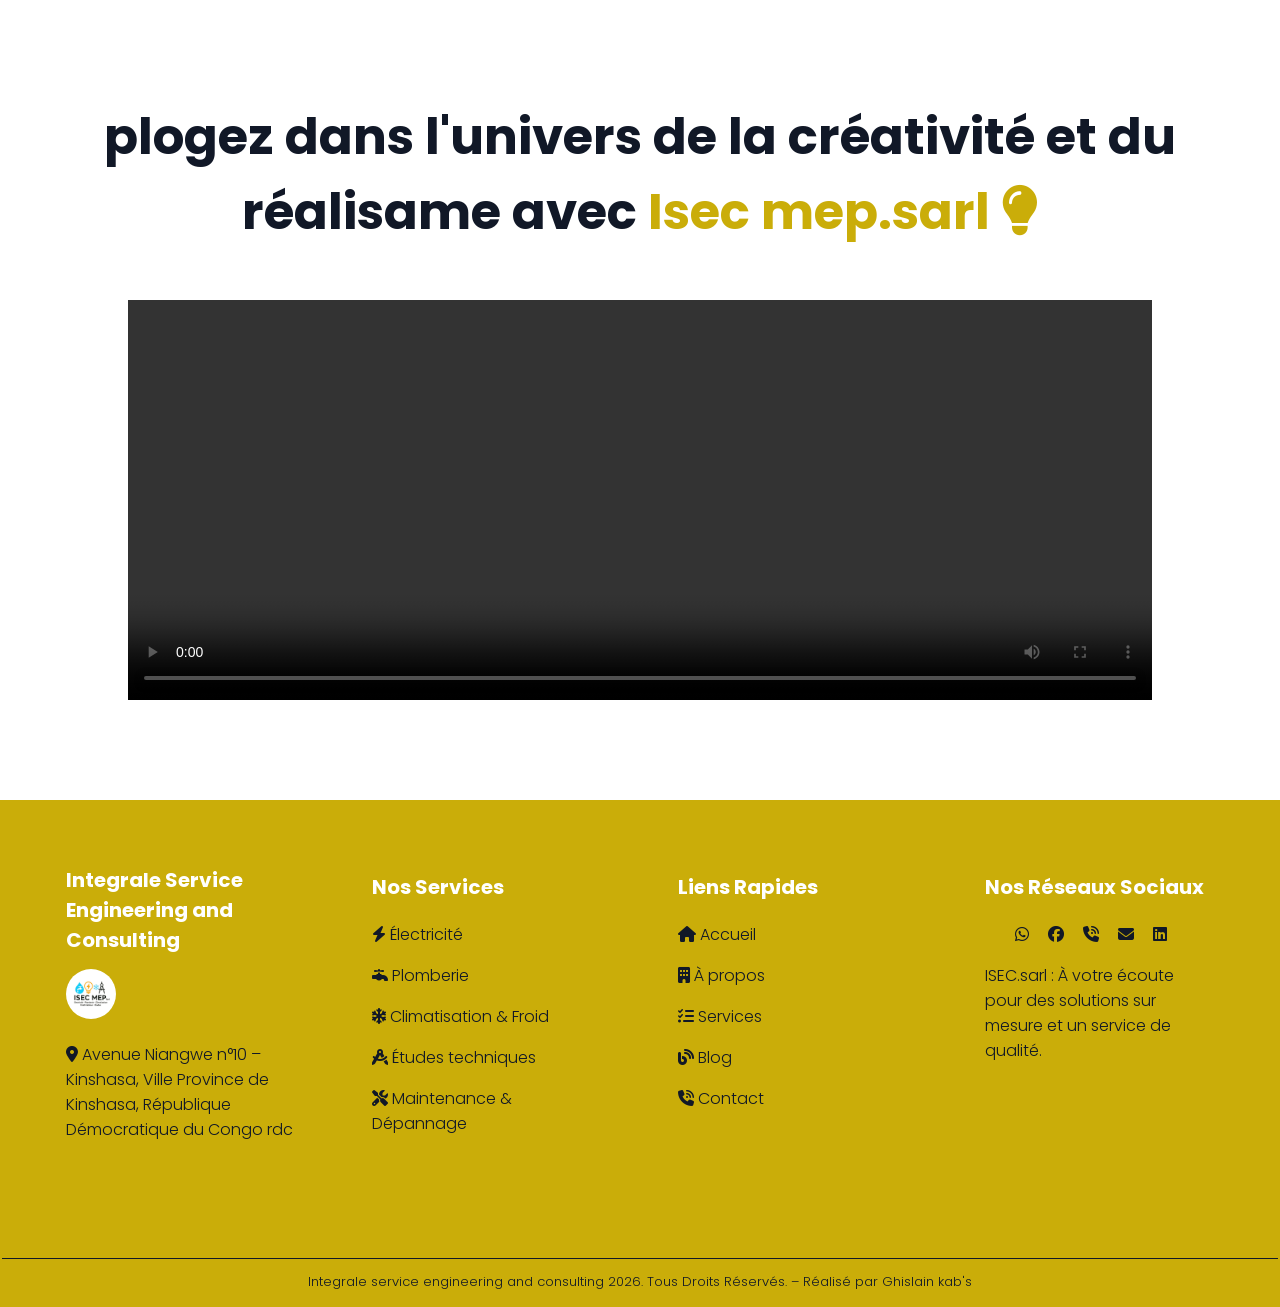
==== realisation/realisation.html @ c0100511 "add realisations page" ====
<!DOCTYPE html>
<html lang="fr">

<head>
    <meta charset="UTF-8">
    <meta name="viewport" content="width=device-width, initial-scale=1.0">
    <link rel="shortcut icon" href="../gallerie/logo isec.jpeg" />

    <title>Nos réalisations</title>
    <!------------------------font awesome----------------------->
    <link rel="stylesheet" href="https://cdnjs.cloudflare.com/ajax/libs/font-awesome/6.7.2/css/all.min.css"
        integrity="sha512-Evv84Mr4kqVGRNSgIGL/F/aIDqQb7xQ2vcrdIwxfjThSH8CSR7PBEakCr51Ck+w+/U6swU2Im1vVX0SVk9ABhg=="
        crossorigin="anonymous" referrerpolicy="no-referrer" />

    <!-- Les tierces bibliothèques sont intactes -->

    <link rel="stylesheet" href="https://cdnjs.cloudflare.com/ajax/libs/font-awesome/6.7.2/css/all.min.css"
        integrity="sha512-Evv84Mr4kqVGRNSgIGL/F/aIDqQb7xQ2vcrdIwxfjThSH8CSR7PBEakCr51Ck+w+/U6swU2Im1vVX0SVk9ABhg=="
        crossorigin="anonymous" referrerpolicy="no-referrer" />

    <link rel="preconnect" href="https://fonts.googleapis.com">
    <link rel="preconnect" href="https://fonts.gstatic.com" crossorigin>

    <link
        href="https://fonts.googleapis.com/css2?family=Exo+2:ital,wght@0,100..900;1,100..900&family=Open+Sans:ital,wght@0,300..800;1,300..800&family=Poppins:ital,wght@0,100;0,200;0,300;0,400;0,500;0,600;0,700;0,800;0,900;1,100;1,200;1,300;1,400;1,500;1,600;1,700;1,800;1,900&display=swap"
        rel="stylesheet">

    <link rel="stylesheet" href="https://cdn.jsdelivr.net/npm/@splidejs/splide@4.1.4/dist/css/splide.min.css">

    <!-------------------CSS------------------------------------------>
    <link rel="stylesheet" href="../style.css">
    <link rel="stylesheet" href="realisation.css">

</head>

<body>
    <main>
        <h3 class="title">plogez dans l'univers de la créativité et du réalisame avec <span class="title_span"> Isec
                mep.sarl <i class="fa-solid fa-lightbulb"></i></span></h3>
    </main>
    <!----------------------------VIDEO REALISATONS ISEC------------------------------------------------------------------->
    <div class="video_realisaion">
    <video src="/gallerie/commencer_par_html_css_et_javascript_est_une_erreur_.mp4" autoplay="control" controls></video>
    </div>
    <!-------------------------------------------------------footer--------------------------------------------->
    <!----****************************************************************************************************---->
    <footer id="footer">
        <div class="footer">
            <div>
                <h1>Integrale Service Engineering and Consulting</h1>
                <img src="../gallerie/logo isec.jpeg" alt="logo isec mep sarl" loading="lazy">
                <p><i class="fa-solid fa-location-dot"></i> Avenue Niangwe n°10 – Kinshasa, Ville Province de
                    Kinshasa, République Démocratique du Congo rdc</p>

            </div>
            <div>
                <h3>Nos Services</h3>

                <p><i class="fa-solid fa-bolt"></i> Électricité</p>
                <p><i class="fa-solid fa-faucet"></i> Plomberie</p>
                <p><i class="fa-solid fa-snowflake"></i> Climatisation & Froid</p>
                <p><i class="fa-solid fa-drafting-compass"></i> Études techniques</p>
                <p><i class="fa-solid fa-tools"></i> Maintenance & Dépannage</p>

            </div>
            <div>
                <h3>Liens Rapides</h3>

                <p><a href="../index.html" title="Accueil"><i class="fa-solid fa-house"></i> Accueil</a></p>
                <p><a href="../index.html" title="à propos"><i class="fa-solid fa-building"></i> À propos</a></p>
                <p><a href="../index.html" title="service"><i class="fa-solid fa-list-check"></i> Services</a></p>
                <p><a href="../index.html" title="blog"><i class="fa-solid fa-blog"></i> Blog</a></p>
                <p><a href="tel:+243828588141" title="footer"><i class="fa-solid fa-phone-volume"></i> Contact</a></p>

            </div>
            <div>
                <h3>Nos Réseaux Sociaux</h3>
                <ul>
                    <li><a href="https://wa.me/243828588141" target="_blank"><i class="fa-brands fa-whatsapp"></i></a>
                    </li>
                    <li><a href="#"><i class="fa-brands fa-facebook"></i></a></li>
                    <li><a href="tel:+243828588141"><i class="fa-solid fa-phone-volume"></i></a></li>
                    <li><a href="mailto:kabangughislain77@gmail.com"><i class="fa-solid fa-envelope"></i></a></li>
                    <li><a href="#"><i class="fa-brands fa-linkedin"></i></a></li>
                </ul>
                <p>ISEC.sarl : À votre écoute pour des solutions sur mesure et un service de qualité.</p>
            </div>
        </div>
        <div class="copy">
            <p>Integrale service engineering and consulting 2026. Tous Droits Réservés. – Réalisé par Ghislain kab's</p>
        </div>
    </footer>
</body>

</html>
---- style.css ----
body {
    margin: auto;
    padding: 0px;
    color: black;
    background-color: white;
    font-family: "Poppins", sans-serif;
    font-weight: 300;
    font-style: normal;
    color: #111827;
    box-sizing: border-box;
}

html {
    scroll-behavior: smooth;
}

.headerFistBox {
    background-color: #111827;
    background-color:#caad09;
    padding: 10px;
}


.headerFistBox .descktop_navigation {
    text-align: right;
}

.headerFistBox .descktop_navigation ul {
    list-style-type: none;
    padding-right: 50px;
}

.headerFistBox .descktop_navigation ul li {
    display: inline-block;
}

.listItem {
    padding-right: 50px;
}

.headerFistBox .descktop_navigation ul li a {
    text-decoration: none;
    text-transform: uppercase;
    color: white;
    transition: 0.5s;
}

.headerFistBox .descktop_navigation ul li a:hover {
    font-weight: bold;
    transition: 0.5s;
}

.boutonMenu {
    color: white;
    font-size: 30px;
    display: none;
}

.mobile_navigation {
   background-color: #111827;
    position: fixed;
    width: 100%;
    height: 100%;
    left: -100%;
    z-index: 1;
    transition: 0.5s;
}

.mobile_navigation ul li {
    list-style-type: none;
    padding-top: 20px;
}

.mobile_navigation li a {
    text-decoration: none;
    color: white;
    font-size: 20px;
}

.mobile_navigation_js_class {
    transition: 0.5s;
    left: -0%;
}

.closeMenu {
    float: right;
    padding-right: 20px;
    padding-bottom: 100px;
}

/*-------------------------------grand titre fonds------------------------*/
.blocFont {
    padding: 15px;
    background-image: url("https://i.pinimg.com/1200x/5c/34/46/5c34466b8697d52fffaf5ae8b345a142.jpg");
    background-position: center;
    background-size: cover;
    background-repeat: no-repeat;
    background-attachment: scroll;
    word-wrap: break-word;
    padding-bottom: 80px;
    text-align: center;

}

.blocFont h1 {
    font-size: 95px;
    color: white;
}

.blocFont h3 {
    color: white;
    font-size: 40px;
    text-transform: initial;
}

.blocFont a {
    text-decoration: none;
    color: black;
    text-transform: uppercase;
    font-weight: 400;
    padding: 10px 20px;
    border-radius: 5px;
    transition: 0.5s;
}

.blocFont a:hover {
    letter-spacing: 1px;
    border-radius: 0px;
    padding: 10px;
    font-weight: bold;
    border-bottom : 1px solid #111827;
    transition: 0.5s;
    
}

/**************************************main*******************************/
main {
    margin: auto;
    width: 90%;
    margin-top: 100px;
}

main h3 {
    font-size: 40px;
    color:  #111827;
    text-align: center;
    text-transform: initial;
}

main .mainBox {
    display: grid;
    grid-template-columns: repeat(auto-fit, minmax(300px, 1fr));
    gap: 30px;
}

main .mainBox div {
    padding: 20px;
    border-radius: 8px;
    box-shadow: 0 2px 4px rgba(0, 0, 0, 0.1);
    transition: 0.5s;
    background-color: whitesmoke;
}

main .mainBox div:hover {
    transition: 0.5s;
    background-color: gray;
    color: white;
    cursor: pointer;
}

main .mainBox div p {
    font-size: small;
    font-weight: 400;
}

main .mainBox div i{
    font-size: 30px;
}

/******************section*******************/
section {
    margin-top: 100px;
    height: 450px;
}

section div {
    text-align: center;
}

section div h4 {
    font-size: 100px;
    color: white;
}

.blocSlideUN {
    padding: 20px;
    background-image: url("https://plus.unsplash.com/premium_photo-1661960643553-ccfbf7d921f6?w=600&auto=format&fit=crop&q=60&ixlib=rb-4.1.0&ixid=M3wxMjA3fDB8MHxzZWFyY2h8NXx8ZWxlY3RyaWNhbCUyMGVuZ2luZWVyaW5nfGVufDB8fDB8fHww");
    background-position: center;
    background-repeat: no-repeat;
    background-attachment: fixed;
    background-size: cover;
    height: 100%;

}

.blocSlideDeux {
    padding: 20px;
    background-image: url("https://images.unsplash.com/photo-1627752711469-d98b8acfc05c?q=80&w=1170&auto=format&fit=crop&ixlib=rb-4.1.0&ixid=M3wxMjA3fDB8MHxwaG90by1wYWdlfHx8fGVufDB8fHx8fA%3D%3D");
    background-position: center;
    background-repeat: no-repeat;
    background-attachment: scroll;
    background-size: cover;
    height: 100%;
}

.blocSlideTrois {
    padding: 20px;
    background-image: url("https://images.unsplash.com/photo-1718203862467-c33159fdc504?q=80&w=1170&auto=format&fit=crop&ixlib=rb-4.1.0&ixid=M3wxMjA3fDB8MHxwaG90by1wYWdlfHx8fGVufDB8fHx8fA%3D%3D");
    background-position: center;
    background-repeat: no-repeat;
    background-attachment: scroll;
    background-size: cover;
    height: 100%;
}

.blocSlideQuatre {
    padding: 20px;
    background-image: url("https://i.pinimg.com/originals/ac/66/e9/ac66e9d8b0c3abf0196353b3feea71ba.gif");
    background-position: center;
    background-repeat: no-repeat;
    background-attachment: scroll;
    background-size: cover;
    height: 100%;
}

.blocSlideCinq {
    padding: 20px;
    background-image: url("https://i.pinimg.com/736x/c0/6f/ef/c06fef147cb0e9992a7ac7ed1e7be9f2.jpg");
    background-position: center;
    background-repeat: no-repeat;
    background-attachment: scroll;
    background-size: cover;
    height: 100%;
}

/*********************************article services***************************/
article {
    margin: auto;
    width: 90%;
    margin-top: 0px;
}

article h3 {
    font-size: 40px;
    color: #caad09;
    color:  #111827;
    text-align: center;
    text-transform: initial;
}


.serviceBox {
    display: grid;
    grid-template-columns: repeat(auto-fit, minmax(400px, 1fr));
    gap: 30px;
}

.serviceBox div {
    background-color: #f9f9f9;
    padding: 20px;
    border-radius: 8px;
    box-shadow: 0 2px 4px rgba(0, 0, 0, 0.1);
    transition: 0.5s;
}

.serviceBox div:hover {
    cursor: pointer;
    padding: 25px;
    transition: 0.5s;
}

.serviceBox div p {
    text-align: justify;
    font-size: small;
    font-weight: 400;
}

.serviceBox div a {
    display: inline-block;
    margin-top: 15px;
    background-color: #caad09;
    color: #fff;
    padding: 8px 16px;
    text-decoration: none;
    border-radius: 5px;
    transition: 0.5s;
}

.serviceBox div a:hover {
    background-color: white;
    color: #caad09;
    padding: 10px 18px;
    border: 2px solid #caad09;
    font-weight: bold;
    transition: 0.5s;
}

/****************************************realiastion******************************/


/****************************************************aside********************/
aside {
    margin: auto;
    width: 90%;
    margin-top: 100px;
    text-align: center;
}

aside h3 {
    font-size: 40px;
    color: #caad09;
    color:  #111827;
    text-align: center;
    text-transform: initial;
}
aside .splide{
    height: 400px;
}

aside .splide__slide {
    border-radius: 5px;
    text-align: center;
    padding: 2px;
    height: 100%;
    box-shadow: 0px 5px 5px rgba(0, 0, 0, 0.1);
}


aside .splide__slide img {
    width: 100%;
    height: 300px;
    position: static;
    border-radius: 5px;
    object-fit: contain;
}

/*****************************localisation********************************/
.localisation {
    text-align: center;
    padding: 40px 20px;
}

.localisation h3 {
    font-size: 40px;
    color:  #111827;
    text-align: center;
    text-transform: initial;
}

.localisationTitle {
    margin: auto;
    width: 90%;
}

#map {
    height: 400px;
    width: 100%;
    max-width: 1400px;
    margin: 20px auto;
    border-radius: 8px;
}

/********************footer*******************/
footer {
    margin-top: 100px;
    color: #111827;
    padding: 2px;
    background-color:  #caad09;
    word-wrap: break-word;
}

.footer {
    margin: auto;
    width: 90%;
    display: flex;
    justify-content: space-between;
    flex-wrap: nowrap;
}

.footer div {
    flex-basis: 20%;
    margin-top: 50px;
}

.footer div h1,
h3 {
    text-transform: initial;
    font-size: 20px;
    color:white;
}

.footer div img {
    width: 50px;
    height: 50px;
    border-radius: 50%;
    object-fit: cover;
}

.footer p a {
    text-decoration: none;
    color: #111827;
    transition: 0.5S;
}

.footer p a:hover {
    font-weight: bold;
    color:white;
}

.footer div ul {
    list-style-type: none;
    position: relative;
    right: 25px;
}

.footer div ul li {
    display: inline-block;
    padding-left: 15px;
}

.footer div ul li a {
    text-decoration: none;
    color: #111827;
    transition: 0.5s;
}

.footer div ul li a:hover {
    padding: 2px;
    color: white;
    transition: 0.5s;
}

.copy {
    text-align: center;
    margin-top: 100px;
    font-size: small;
    border-top: 1px solid #111827;
}

/***************************************************************************************************************/
@media screen and (max-width:1200px) {
    .serviceBox div {
        flex-basis: 45%;
        margin-top: 30px;
    }

    .footer {
        flex-wrap: wrap;
    }

    .footer div {
        flex-basis: 45%;
        margin-top: 50px;
    }
}

@media screen and (max-width:800px) {
    .headerFistBox .descktop_navigation {
        display: none;
    }

    .boutonMenu {
        display: block;
    }

    .blocFont h1 {
        font-size: 50px;
    }

    main {
        margin-top: 50px;
    }

    main .mainBox {
        display: grid;
        grid-template-columns: repeat(auto-fit, minmax(300px, 3fr));
        gap: 30px;
    }

    section {
        margin-top: 50px;
         height: 250px;
    }

    section div h4 {
        font-size: 50px;
    }

    article {
        margin-top: 50px;
    }

    .serviceBox {
        display: grid;
        grid-template-columns: repeat(auto-fit, minmax(300px, 3fr));
        gap: 30px;
    }


    .footer {
        flex-wrap: wrap;
    }

    .footer div {
        flex-basis: 100%;
        margin-top: 30px;
    }


}
---- realisation/realisation.css ----
body {
    margin: auto;
    padding: 0px;
    color: black;
    background-color: white;
    font-family: "Poppins", sans-serif;
    font-weight: 300;
    font-style: normal;
    color: #111827;
    box-sizing: border-box;
}

main {
    text-align: center;
}

.title {
    font-size: 50px;
}

.title_span {
    color: #caad09;
}

.video_realisaion {
    width: 80%;
    height: 400px;
    margin: auto;
    text-align: center;
}

.video_realisaion video {
    width: 100%;
    height: 100%;
}

@media screen and (max-width:800px) {
    .title {
        font-size: 30px;
    }
}
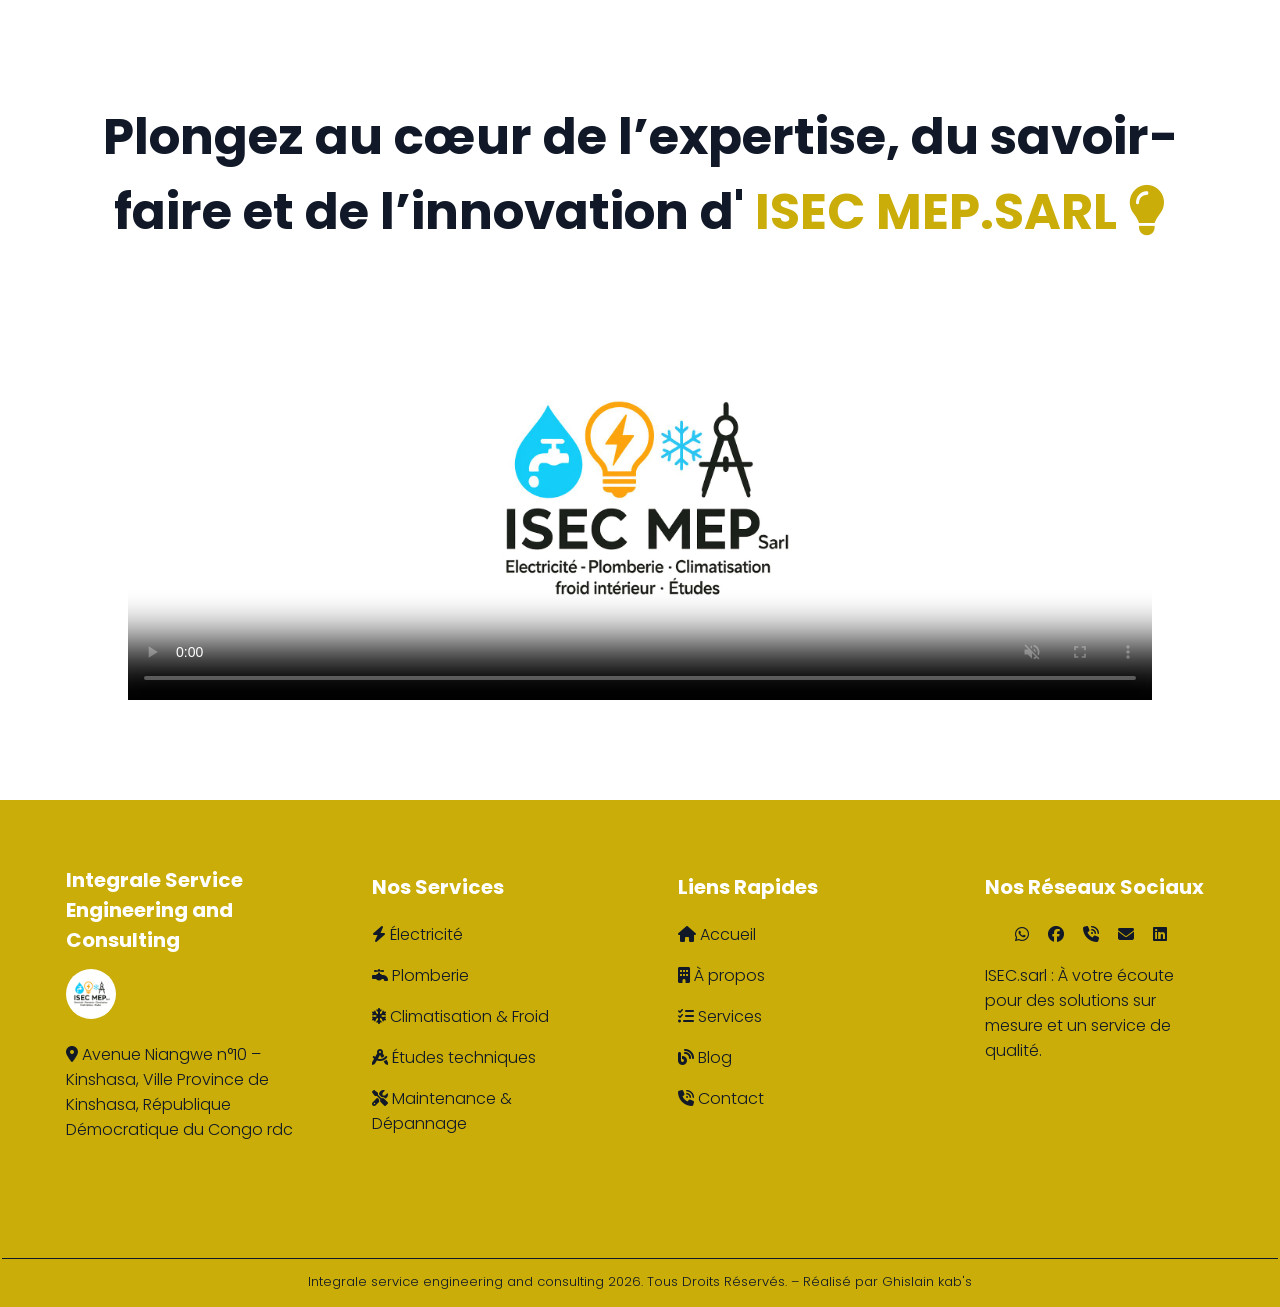
==== commit 92a162ad: "add realisations video" ====
--- a/realisation/realisation.html
+++ b/realisation/realisation.html
@@ -35,12 +35,16 @@
 
 <body>
     <main>
-        <h3 class="title">plogez dans l'univers de la créativité et du réalisame avec <span class="title_span"> Isec
-                mep.sarl <i class="fa-solid fa-lightbulb"></i></span></h3>
+        <h3 class="title">Plongez au cœur de l’expertise, du savoir-faire et de l’innovation d' <span
+                class="title_span">ISEC MEP.SARL <i class="fa-solid fa-lightbulb"></i></span></h3>
     </main>
     <!----------------------------VIDEO REALISATONS ISEC------------------------------------------------------------------->
     <div class="video_realisaion">
-    <video src="/gallerie/commencer_par_html_css_et_javascript_est_une_erreur_.mp4" autoplay="control" controls></video>
+        <video controls autoplay muted loop playsinline preload="metadata" poster="../gallerie/logo isec.jpeg">
+            <source src="../gallerie/8486789-uhd_3840_2160_30fps.mp4" type="video/mp4">
+
+            Votre navigateur ne supporte pas la lecture de cette vidéo.
+        </video>
     </div>
     <!-------------------------------------------------------footer--------------------------------------------->
     <!----****************************************************************************************************---->
@@ -67,9 +71,10 @@
                 <h3>Liens Rapides</h3>
 
                 <p><a href="../index.html" title="Accueil"><i class="fa-solid fa-house"></i> Accueil</a></p>
-                <p><a href="../index.html" title="à propos"><i class="fa-solid fa-building"></i> À propos</a></p>
-                <p><a href="../index.html" title="service"><i class="fa-solid fa-list-check"></i> Services</a></p>
-                <p><a href="../index.html" title="blog"><i class="fa-solid fa-blog"></i> Blog</a></p>
+                <p><a href="../index.html#propos" title="à propos"><i class="fa-solid fa-building"></i> À propos</a></p>
+                <p><a href="../index.html#service" title="Nos service"><i class="fa-solid fa-list-check"></i>
+                        Services</a></p>
+                <p><a href="../index.html#slider2" title="blog"><i class="fa-solid fa-blog"></i> Blog</a></p>
                 <p><a href="tel:+243828588141" title="footer"><i class="fa-solid fa-phone-volume"></i> Contact</a></p>
 
             </div>
--- a/style.css
+++ b/style.css
@@ -16,7 +16,7 @@
 
 .headerFistBox {
     background-color: #111827;
-    background-color:#caad09;
+    background-color: #caad09;
     padding: 10px;
 }
 
@@ -57,7 +57,7 @@
 }
 
 .mobile_navigation {
-   background-color: #111827;
+    background-color: #111827;
     position: fixed;
     width: 100%;
     height: 100%;
@@ -128,9 +128,9 @@
     border-radius: 0px;
     padding: 10px;
     font-weight: bold;
-    border-bottom : 1px solid #111827;
-    transition: 0.5s;
-    
+    letter-spacing: 2px;
+    transition: 0.5s;
+
 }
 
 /**************************************main*******************************/
@@ -142,7 +142,7 @@
 
 main h3 {
     font-size: 40px;
-    color:  #111827;
+    color: #111827;
     text-align: center;
     text-transform: initial;
 }
@@ -173,7 +173,7 @@
     font-weight: 400;
 }
 
-main .mainBox div i{
+main .mainBox div i {
     font-size: 30px;
 }
 
@@ -253,7 +253,7 @@
 article h3 {
     font-size: 40px;
     color: #caad09;
-    color:  #111827;
+    color: #111827;
     text-align: center;
     text-transform: initial;
 }
@@ -319,18 +319,19 @@
 aside h3 {
     font-size: 40px;
     color: #caad09;
-    color:  #111827;
+    color: #111827;
     text-align: center;
     text-transform: initial;
 }
-aside .splide{
+
+aside .splide {
     height: 400px;
 }
 
 aside .splide__slide {
     border-radius: 5px;
     text-align: center;
-    padding: 2px;
+    padding: 10px;
     height: 100%;
     box-shadow: 0px 5px 5px rgba(0, 0, 0, 0.1);
 }
@@ -341,7 +342,7 @@
     height: 300px;
     position: static;
     border-radius: 5px;
-    object-fit: contain;
+    object-fit: cover;
 }
 
 /*****************************localisation********************************/
@@ -352,7 +353,7 @@
 
 .localisation h3 {
     font-size: 40px;
-    color:  #111827;
+    color: #111827;
     text-align: center;
     text-transform: initial;
 }
@@ -375,7 +376,7 @@
     margin-top: 100px;
     color: #111827;
     padding: 2px;
-    background-color:  #caad09;
+    background-color: #caad09;
     word-wrap: break-word;
 }
 
@@ -396,7 +397,7 @@
 h3 {
     text-transform: initial;
     font-size: 20px;
-    color:white;
+    color: white;
 }
 
 .footer div img {
@@ -414,7 +415,7 @@
 
 .footer p a:hover {
     font-weight: bold;
-    color:white;
+    color: white;
 }
 
 .footer div ul {
@@ -489,7 +490,7 @@
 
     section {
         margin-top: 50px;
-         height: 250px;
+        height: 250px;
     }
 
     section div h4 {
@@ -506,6 +507,9 @@
         gap: 30px;
     }
 
+    #map {
+        height: 300px;
+    }
 
     .footer {
         flex-wrap: wrap;
--- a/realisation/realisation.css
+++ b/realisation/realisation.css
@@ -38,4 +38,8 @@
     .title {
         font-size: 30px;
     }
+
+    .video_realisaion {
+        height: 200px;
+    }
 }
